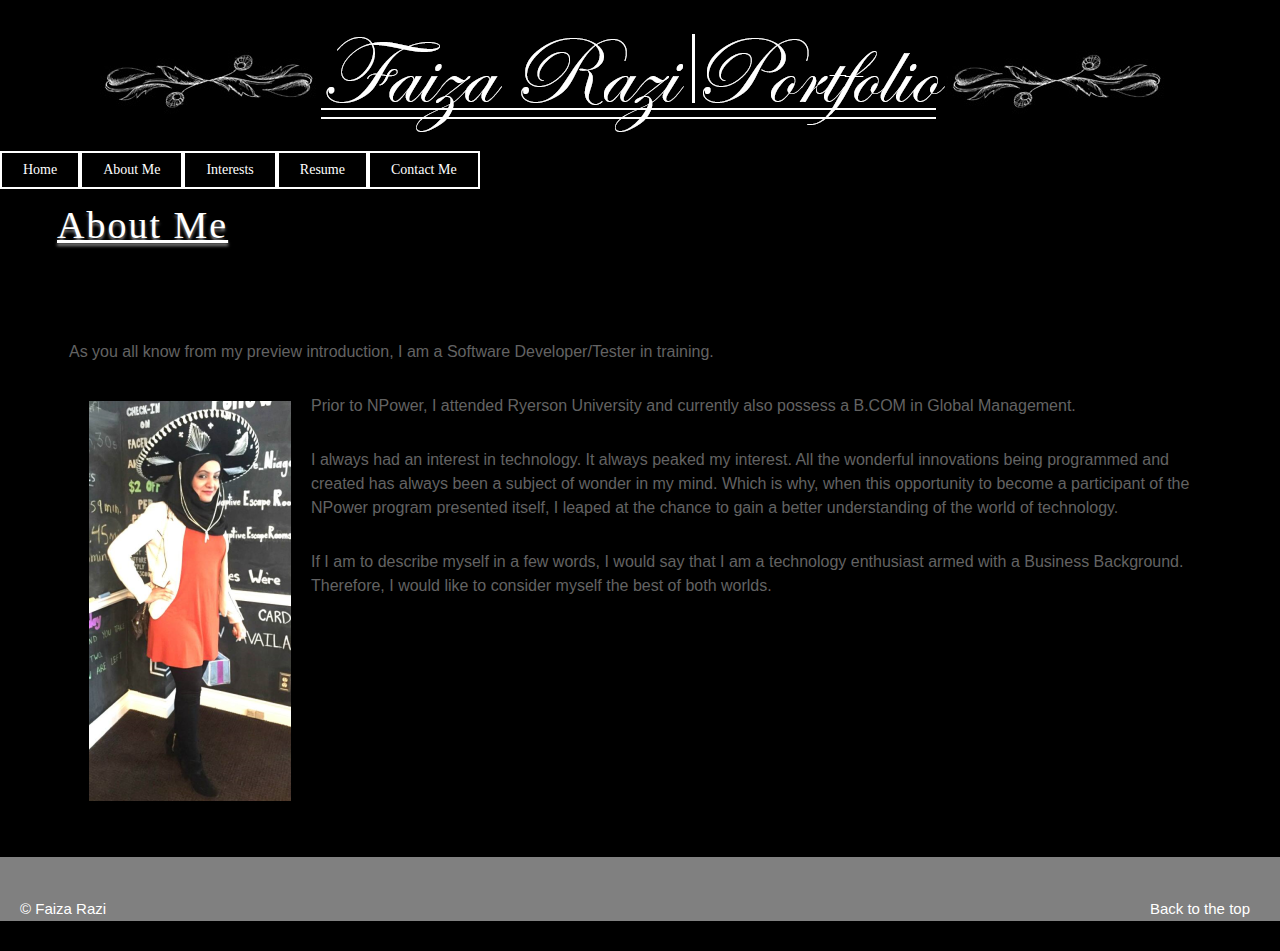
==== about.html @ f3a37be6 "web" ====
<!DOCTYPE html>
<html><!--This indicates the beginning of the Html document-->
<head><!-- This is the second most important title of HTML it contains the main title that appears on the tab and links to CSS, JS and View control links plus info-->
<meta charset="utf-8" /><!-- This makes the view compatible on other devices-->
<title>About Faiza Razi</title><!-- This makes the title appear on the tab-->

<link href="Css/style.css" rel="stylesheet" type="text/css" /><!-- This is the reference link to the CSS style folder-->


</head><!-- This is the second most important title of HTML it contains the body of HTML-->

<body><!-- This is the third most important tag of HTML it contains all the information and format of the body-->
<p id="logo"><a href="#"><img src="Images/logo3.png"/></a></p><!-- This is the logo tag - it contains the logo information-->

	<div id="container"><!-- This is the div tag it is a divider, ID assigns a unique key to the "container" which means everything inside can to collectively formated in the CSS folder using #container-->
		
		<ul id="nav"><!--UL means ordered list -->
			<li><a href="index.html">Home</a></li><!--"li" defines list item "a" is anchor "href" reference link -->
			<li><a href="about.html">About Me</a></li><!--This website is divided into seperate pages connected by the link href-->
			<li><a href="interests.html">Interests</a></li>
			<li><a href="resume.html">Resume</a></li>
			<li><a href="contact.html">Contact Me</a></li>
		</ul><!-- UL end tag-->
	
		<div id="header" class="page"><!-- Page indicates that its the next page-->
			<h1><u>About Me</u></h1><!-- Heading of next page-->
		</div>
	
		<div id="content">
			<p>As you all know from my preview introduction, I am a Software Developer/Tester in training.</p><!--p is the paragraph tag, it is also the background non-heading format -->
			
			<img src="Images/Me2.png" align="left" /> <!-- picture of me aligned to the left so that texts can wrap around it-->
			
			<p>Prior to NPower, I attended Ryerson University and currently also possess a B.COM in Global Management.</p> 
			<p>I always had an interest in technology. It always peaked my interest. All the wonderful innovations being programmed and created has always been a subject of wonder in my mind. Which is why, when this opportunity to become a participant of the NPower program presented itself, I leaped at the chance to gain a better understanding of the world of technology.</p>
			
			<p>If I am to describe myself in a few words, I would say that I am a technology enthusiast armed with a Business Background. Therefore, I would like to consider myself the best of both worlds. </p>
		</div>
	
		<div id="footer"><!--Footer is located at the very botton of the page -->
			<p id="copyright">&copy; Faiza Razi</p><!--&copy is the copyright symbol tag -->
			<p id="back-top"><a href="#">Back to the top</a></p><!--Back-top, when clicked brings the person back to the top of the page -->
		</div>
	
	</div><!--div end tag -->

</body><!--end tag for body -->
</html><!--end tag for page -->
---- Css/style.css ----
body, div, h1, h2, h3, h4, h5, h6, p, ul, ol, li, dl, dt, dd, img, form, fieldset, input, textarea, blockquote { /* declares all the possible use within the css to "0" */
	margin: 0; padding: 0; border: 0;
}

body { /* styles the body */
	background: black;/*In this case the back ground of the body is black */
	font: 16px Helvetica, Arial, Sans-Serif; color:  #636363; line-height: 24px;/*font is 16, style is first Helvetica, if not available then Arial, if not available then San-Serif*/
}/* color is the combination of RGB red, green and blue, in this case 63 of each, line height is 24px */
	

#container {/*Styles and formats the container ID */
	width: cover; margin: 0 auto;/*Container is cover - meaning full area cover */

}

#logo {/*Formats and styles the logo ID */
	margin: 20px auto 0 auto; position: relative; width: 1100px; /*Logo has a top margin of 20px the rest auto and "0"*/
}

#img {/*Formats and styles the images */
	display: inline;/*displayed in an in-line order */
	float: left;/*will float left */
	margin: 5px 5px 5px 5px;/*will have a margin of 5px each side */
	padding-bottom: 4px black;/*padding thickness 4px and back each side */
	padding-left: 4px black;
	padding-right: 4px black;
	padding-top: 4px black;
}

	

#nav-wrapper {/*Formats and styles the nav-wrapper */
	width: cover; /*its full cover from one end to another */
	margin:0 auto;
	padding:20px 0;/*paddin is 20px */
	background:black;/*background is black */
}

ul#nav {/*ordered list format for nav - font verdana, size 14px, list-style no- dont want it in a list going down, width cover, postition is relative so moves as screen gets shorter */
	font-family: Verdana;
	font-size:14px;
	list-style:none;
	margin:0 auto;
	padding:0;
	width: cover;
	position: relative;
}

ul#nav li {/*the items listed are inline hortizontally */
	display: inline;
}

ul#nav li a {/*the anchor has no anchor decoration like blue font and underlined, it is a block, with black background, white font, floating left, with text at the center and solid white borders around the nav buttons the thickness of 2px */
	text-decoration:none;/* padding is 5px and 21px*/
	display: block;
	padding:5px 21px;
	background:black;
	color:white;
	float: left;
	text-align:center;
	border-top:2px solid white;
	border-right:2px solid white;
	border-bottom:2px solid white;
	border-left:2px solid white;
}

ul#nav li a:hover {/*hover meaning when the mouse hovers over the nav, the background will become grey and font will become black, with black borders 2px wide */
	background:grey;
	color:black;
	border-top:2px solid black;
	border-right:2px solid black;
	border-bottom:2px solid black;
	border-left:2px solid black;
}

#header {/*header is black with 230px height and padding of 52px top and 57px left */
	height: 230px; padding: 52px 0 0 57px;
	background: black;
}

#header.page {/*header page- any page that isnt home page - the height of the header is 80px and padding is the same as the home header, background is black*/
	height: 80px; padding: 52px 0 0 57px;
	background: black;
}

	#header h1 {/*heading one in header - font is 38px, with georgia, if not there, then serif, color is white, letter spacing is 2px and margin bottom margin is 20px*/
		font: 38px Georgia, Serif; color: white; letter-spacing: 2px; margin: 0 0 20px 0;
		text-shadow: 0px 3px 3px grey;/*shadow is grey with botton and side of 3px */
	}
	#header h2 {/*headding two is 510px width, font 30px same font options as header 1, color white, same letter spacing as h1 and same shadow as h1*/
		width: 510px; font: 30px Georgia, Serif; color: white; letter-spacing: 2px; margin: 0 0 20px 0;
		text-shadow: 0px 3px 3px grey;
	}
	
	
#content { /*content id is black with repeat feature, with padding listed below and overflow hidden */
	background: black repeat-y;
	padding: 57px 69px 50px 69px; overflow: hidden;
}
	#content h2 {
		font: 30px Georgia, Serif; letter-spacing: 2px; margin: 0 0 20px 0;
	}

	#content h3 {
		font: 26px Georgia, Serif; letter-spacing: 2px; margin: 0 0 20px 0;
	}
	
	#content p {
		margin: 0 0 30px 0;
	}
	
	#content a {
		color: White; text-decoration: none;/* no anchor decorations*/
	}
		#content a:hover { /* hover is grey */
			color: grey;
		}

		
		
#content #contact {
	width: 411px; float: left; margin: 0 40px 0 0;
}

	#content #contact label { /*label is clear with uppercase writing and fonr size of 16px, width of 95px and margins as listed below, with float left and clear left as well */
		float: left; clear: left; margin: 11px 20px 0 0; width: 95px;
		text-align: right; font-size: 16px;
		text-transform: uppercase;
	}
	
	#content #contact input { /*input has grey backgroup and sans-serif font the size of 16px and color white input and width of 256px, height of 35px and padding and margins listed below */
		width: 256px; height: 35px; padding: 5px 20px 0px 20px; margin: 0 0 20px 0;
		background: grey;
		background: grey;
		background: grey;
		border-radius: 5px;
		font-family: sans-serif; font-size: 16px; color: white;
	}
		input::input-placeholder  {/*both input placeholders are white */
	    	color: white;
		}
		input:placeholder {
		    color: white;
		}
	
	#content #contact textarea {/*text area is same as above */
		width: 256px; height: 170px; padding: 12px 20px 0px 20px; margin: 0 0 20px 0;
		background: grey;
		background: grey;
		background: grey;
		border-radius: 5px; 
		font-family: sans-serif; font-size: 16px; color: white;
	}
		#content #contact textarea:input-placeholder  {
	    	color: white;
		}
		#content #contact textarea:placeholder {
		    color: white;
		}
	
	#content #contact input:focus, #content #contact textarea:focus {/*back ground color of input is black */
		background: black;
		background: black;
		background: black;
	}
	
	#content #contact input[type=submit] {/*submut button is black with white borders of 1px and cursor pointers with width, height and paddings as listed below */
		width: 185px; height: 52px; float: right; padding: 10px 15px; 
		border: 1px solid white;
		background: black;
		background: black;
		cursor: pointer;
	}


#content #social { /*the social icon and link area with parameters as listed below*/
	width: 371px; float: left; 
}		
	#content #social ul {
		list-style: none;
	}
		#content #social ul li {
			float: left; margin: 0 20px 20px 0;
		}
			#content #social ul li a {
				display: block; width: 100px; padding: 5px 0 5px 45px;
			}
				#content #social ul li a.LinkedIn { background-position: 0 -3px; }

		
#footer {/*footer is grey, overflow hidden with no text decoration and hover color of black as well as parameters listed below*/
	background: grey; no-repeat; padding: 40px 0 0 0;
	overflow: hidden; margin: 0 0 30px 0;
}
	#footer p#copyright {
		font-size: 15px; float: left; margin: 0 0 0 20px; color: white;
	}
	#footer p#back-top {
		font-size: 15px; float: right; margin: 0 30px 0 0;
	}
		#footer a {
		color: white; text-decoration: none;
	}
		#footer a:hover {
			color: black;
		}
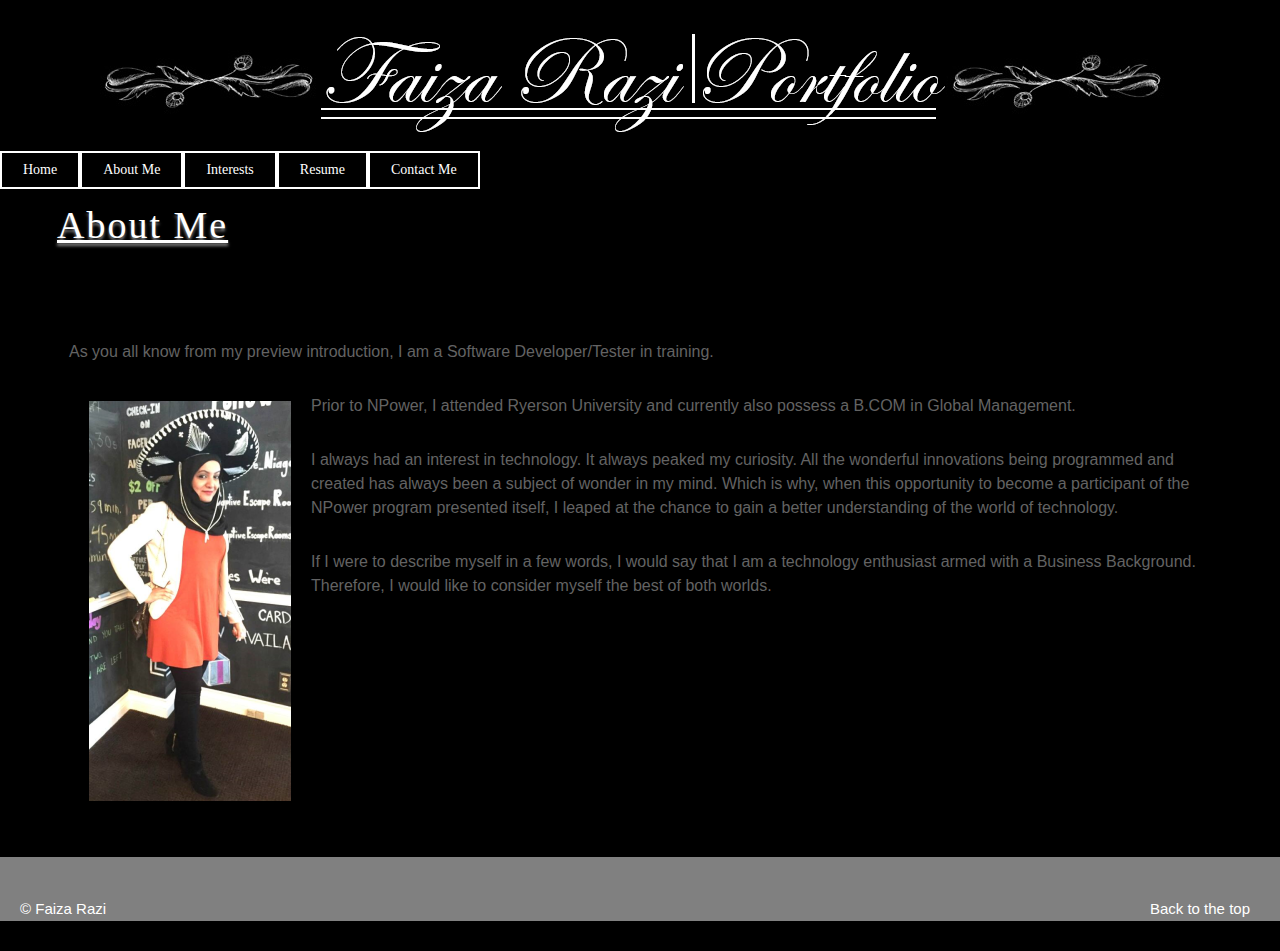
==== commit 56f68ae5: "Update about.html" ====
--- a/about.html
+++ b/about.html
@@ -32,9 +32,9 @@
 			<img src="Images/Me2.png" align="left" /> <!-- picture of me aligned to the left so that texts can wrap around it-->
 			
 			<p>Prior to NPower, I attended Ryerson University and currently also possess a B.COM in Global Management.</p> 
-			<p>I always had an interest in technology. It always peaked my interest. All the wonderful innovations being programmed and created has always been a subject of wonder in my mind. Which is why, when this opportunity to become a participant of the NPower program presented itself, I leaped at the chance to gain a better understanding of the world of technology.</p>
+			<p>I always had an interest in technology. It always peaked my curiosity. All the wonderful innovations being programmed and created has always been a subject of wonder in my mind. Which is why, when this opportunity to become a participant of the NPower program presented itself, I leaped at the chance to gain a better understanding of the world of technology.</p>
 			
-			<p>If I am to describe myself in a few words, I would say that I am a technology enthusiast armed with a Business Background. Therefore, I would like to consider myself the best of both worlds. </p>
+			<p>If I were to describe myself in a few words, I would say that I am a technology enthusiast armed with a Business Background. Therefore, I would like to consider myself the best of both worlds. </p>
 		</div>
 	
 		<div id="footer"><!--Footer is located at the very botton of the page -->
@@ -45,4 +45,4 @@
 	</div><!--div end tag -->
 
 </body><!--end tag for body -->
-</html><!--end tag for page -->+</html><!--end tag for page -->
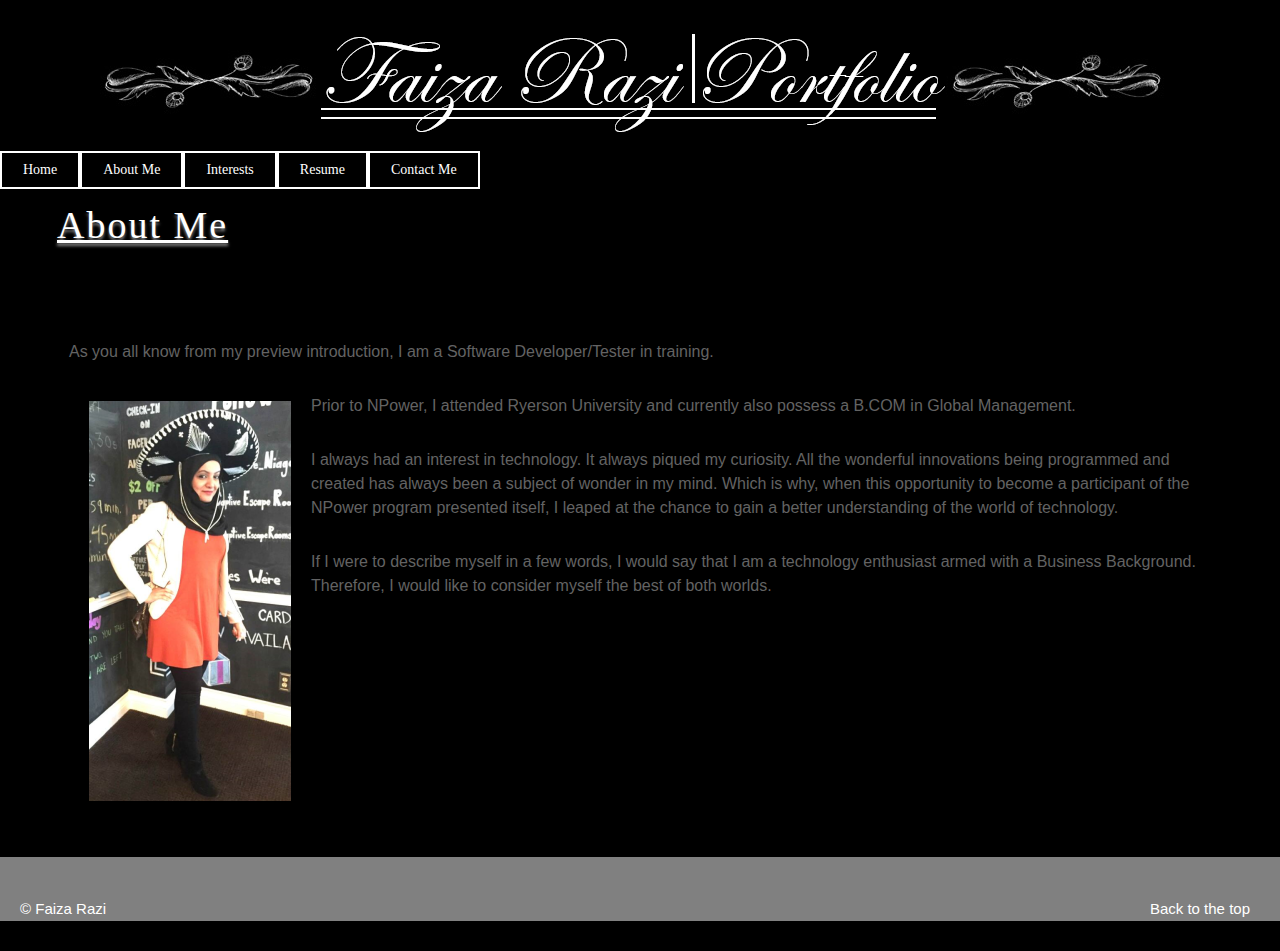
==== commit ed62e4b5: "Update about.html" ====
--- a/about.html
+++ b/about.html
@@ -32,7 +32,7 @@
 			<img src="Images/Me2.png" align="left" /> <!-- picture of me aligned to the left so that texts can wrap around it-->
 			
 			<p>Prior to NPower, I attended Ryerson University and currently also possess a B.COM in Global Management.</p> 
-			<p>I always had an interest in technology. It always peaked my curiosity. All the wonderful innovations being programmed and created has always been a subject of wonder in my mind. Which is why, when this opportunity to become a participant of the NPower program presented itself, I leaped at the chance to gain a better understanding of the world of technology.</p>
+			<p>I always had an interest in technology. It always piqued my curiosity. All the wonderful innovations being programmed and created has always been a subject of wonder in my mind. Which is why, when this opportunity to become a participant of the NPower program presented itself, I leaped at the chance to gain a better understanding of the world of technology.</p>
 			
 			<p>If I were to describe myself in a few words, I would say that I am a technology enthusiast armed with a Business Background. Therefore, I would like to consider myself the best of both worlds. </p>
 		</div>
